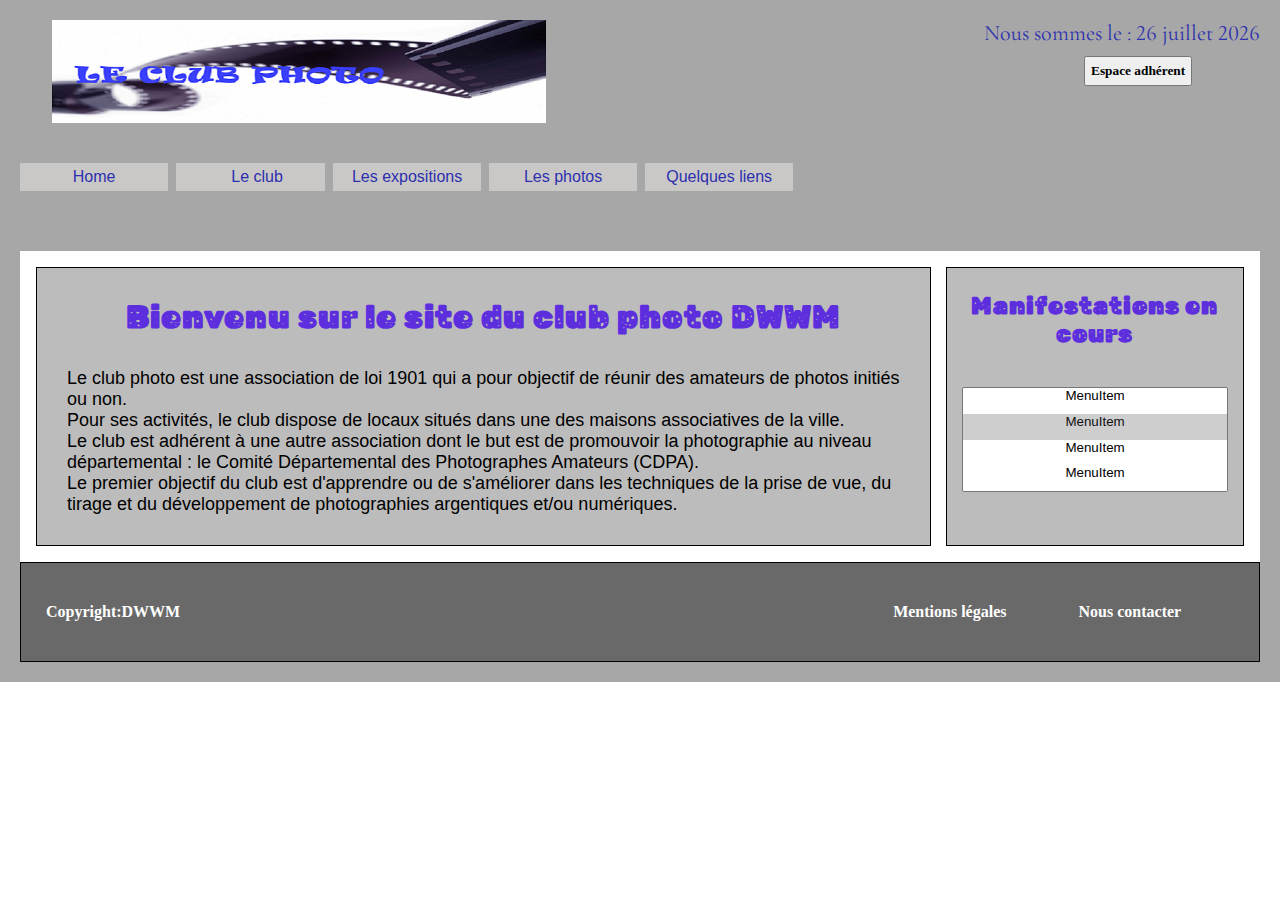
==== index.html @ 6b791bfb "update index-html" ====
<!DOCTYPE html>
<html lang="en">

<head>
    <meta charset="UTF-8">
    <meta http-equiv="X-UA-Compatible" content="IE=edge">
    <meta name="viewport" content="width=device-width, initial-scale=1.0">
    <link href="https://cdn.jsdelivr.net/npm/bootstrap@5.0.2/dist/css/bootstrap.min.css" rel="stylesheet"
        integrity="sha384-EVSTQN3/azprG1Anm3QDgpJLIm9Nao0Yz1ztcQTwFspd3yD65VohhpuuCOmLASjC" crossorigin="anonymous">
    <script src="https://cdn.jsdelivr.net/npm/bootstrap@5.0.2/dist/js/bootstrap.bundle.min.js"
        integrity="sha384-MrcW6ZMFYlzcLA8Nl+NtUVF0sA7MsXsP1UyJoMp4YLEuNSfAP+JcXn/tWtIaxVXM" crossorigin="anonymous">
        </script>
    <link rel="stylesheet" href="style_index.css">
    <title>Projet_ClubPhoto</title>
</head>

<body>
    <div class="content">
        <header>
            <div class="flexbox">
                <img src="./images/banniere.png" alt="logo" class="logo">
                <div class="flex"> 
                    
                    <p class="date" id="date"></p>                 

                    <script>
                        function mettreAJourDate() {
                            let maintenant = new Date();
                            let jour = maintenant.getDate();
                            let mois = maintenant.getMonth(); // Les mois commencent à 0
                            let annee = maintenant.getFullYear();
                        
                            // Tableau contenant les noms des mois en français
                            let moisEnLettre = ['janvier', 'février', 'mars', 'avril', 'mai', 'juin', 'juillet', 'août', 'septembre', 'octobre', 'novembre', 'décembre'];
                        
                            // Formatage de la date
                            let dateFormatted = jour + ' ' + moisEnLettre[mois] + ' ' + annee;
                        
                            // Mise à jour de l'élément HTML avec la classe "date"
                            document.querySelector('.date').textContent = "Nous sommes le : " + dateFormatted;
                        }
                        
                        // Appeler la fonction initiale
                        mettreAJourDate();
                        
                        // Mettre à jour la date toutes les secondes (1000 millisecondes)
                        setInterval(mettreAJourDate, 1000);
                        </script>
 
                    <button>Espace adhérent</button>
                </div>
            </div>
            <nav class="hidden">
                <ul class="flex">
                    <li><a href="index.html">Home</a></li>
                    <li class="dropdown-toggle menu-deroulant">Le club
                        <ul class="dropdown-menu sous-menu" aria-labelledby="dropdownMenuLink">
                            <li class="sousMenu"><a class="dropdown-item" href="fonctionnement.html">Le
                                    fonctionnement</a></li>
                            <li class="sousMenu"><a class="dropdown-item" href="activites.html">Les activités</a></li>
                            <li class="sousMenu"><a class="dropdown-item"
                                    href="https://federation-photo.fr/wp-content/uploads/Fichiers_pdf/Statuts/Statuts.pdf">Les
                                    status</a></li>
                        </ul>
                    </li>
                    <li><a href="https://www.clubphotopornichet.com/expos-par-ann%C3%A9e-1">Les expositions</a></li>
                    <li><a href="photos.html">Les photos</a></li>
                    <li><a href="liens.html">Quelques liens</a></li>
                </ul>
            </nav>
            <!-- Menu Humburguer pour mobile -->
            <ul class="hidden">
                <li class="menu-deroulant">
                    <img class="humburguer bg-light" src="menu.png" alt="icon humburguer">
                    <ul class="sous-menu">
                        <li>
                            <a class="dropdown-item" href="index.html">Home</a>
                        </li>
                        <li class="menuDeroulant dropdown-toggle">Le club
                            <ul class="sousMenu">
                                <li>
                                    <a class="dropdown-item" href="fonctionnement.html">Le fonctionnement</a>
                                </li>
                                <li>
                                <a class="dropdown-item" href="activites.html">Les activités</a>
                                </li>
                                <li>
                                    <a class="dropdown-item"
                                        href="https://federation-photo.fr/wp-content/uploads/Fichiers_pdf/Statuts/Statuts.pdf">Les status</a>
                                </li>
                            </ul>
                        </li>
                        <li>
                            <a class="dropdown-item"
                                href="https://www.clubphotopornichet.com/expos-par-ann%C3%A9e-1">Les expositions</a>
                        </li>
                        <li>
                            <a class="dropdown-item" href="photos.html">Les photos</a>
                        </li>
                        <li>
                            <a class="dropdown-item" href="liens.html">Quelques liens</a>
                        </li>
                    </ul>
                </li>
            </ul>
        </header>
        <main>
            <div class="bg-color">
                <h1>Bienvenu sur le site du club photo DWWM</h1>
                <p>
                    Le club photo est une association de loi 1901 qui a pour objectif de réunir des amateurs de
                    photos initiés ou non.
                </p>
                <p>
                    Pour ses activités, le club dispose de locaux situés dans une des maisons
                    associatives de la ville.
                </p>
                <p>
                    Le club est adhérent à une autre association dont le but est de promouvoir la photographie au
                    niveau départemental : le Comité Départemental des Photographes Amateurs (CDPA).
                </p>
                <p>
                    Le premier objectif du club est d'apprendre ou de s'améliorer dans les techniques de la prise de
                    vue, du tirage et du développement de photographies argentiques et/ou numériques.
                </p>
            </div>
            <aside>
                <h2>Manifestations en cours</h2>
                <select name="select" multiple>
                    <option value="MenuItem">MenuItem</option>
                    <option value="MenuItem" selected>MenuItem</option>
                    <option value="MenuItem">MenuItem</option>
                    <option value="MenuItem">MenuItem</option>
                    <option value="MenuItem">MenuItem</option>
                </select>
            </aside>
        </main>
        <footer>
            <a href="#">Copyright:DWWM</a>
            <a href="https://www.associatheque.fr/fr/fichiers/bao/fiche-memo-mentions-legales-site-associatif.pdf">Mentions
                légales</a>
            <a href="contact.html">Nous contacter</a>
        </footer>
    </div>
</body>

</html>
---- style_index.css ----
@import url('https://fonts.googleapis.com/css2?family=Cormorant+Infant:ital,wght@1,700&display=swap');
@import url('https://fonts.googleapis.com/css2?family=Rubik+Moonrocks&family=The+Nautigal:wght@700&display=swap');
@import url('https://fonts.googleapis.com/css2?family=Cormorant+Infant:ital,wght@1,700&display=swap');

* {
    margin: 0;
    padding: 0;
    box-sizing: border-box;
}
.content {
    background-color: #a7a7a7;
    padding: 20px;
}
ul {
    list-style: none;
}
ul li {
    padding: 5px 2px;
    margin-right:8px;
    font-family: 'Lucida Sans', 'Lucida Sans Regular', sans-serif;
}
ul li a {
    text-decoration: none;
    color: rgb(63, 55, 55);
    white-space: nowrap;
}
ul.hidden {
    display: none;
}
img.logo {
    width: 45%;
    margin-bottom: 40px;
    padding-left: 2em;
    padding-right: 2em;
}
.flexbox {
    display: flex;
    justify-content: space-between;
}
p.date {
    font-size: 22px;
    font-family: 'Cormorant Infant', serif;
    color: #2c30ae;
}
button {
    padding: 5px;
    font-weight: bold;
    font-family: 'Times New Roman', Times, serif;
}
div button {
    margin-top: 10px;
    margin-left: 100px;
    padding: 5px;
    font-weight: bold;
    font-family: 'Times New Roman', Times, serif;
}
nav ul li a, nav ul li, ul.sous-menu li a, ul.sous-menu li {
    color: #2c30ae;
    font-weight: 500;
}
div.sous-menu {
    display: none;
}
nav ul li a:hover, nav ul li:hover {
    color: #79294e;
}
nav.hidden {
    width: 63%;
}
nav.hidden ul.flex {
    display: flex;
    justify-content: space-between;
    align-items: center;
}
nav.hidden ul.flex li:not(li.sousMenu) {
    background-color: #cac8c6;
    width: 160px;
    text-align: center;
}
.menu-deroulant {
    position: relative;
    padding-left: 15px;
}
ul.sous-menu {
    position: absolute;
    display: none;
    background-color: #86b0b5;
    padding: 10px;
    margin-left: -16px;
    margin-top: 5px;
}
.sous-menu li {
    white-space: nowrap;
}
.sous-menu li a {
    color: #2c30ae;
}
.sous-menu li a:hover {
    color: #2c30ae;
}
.menu-deroulant:hover {
    cursor: pointer;
}
.menu-deroulant:hover .sous-menu {
    display: block;
}
h1,
h2 {
    font-family: 'Rubik Moonrocks', cursive;
    color: #5d2edd;
    letter-spacing: 1px;  
    text-align:center;
}
h1{
    padding-bottom:1em;
}
h2{
    padding: 1em 0;
}
p{
   font-size: 18px;
   font-family: 'Gotu', sans-serif;
}
main {
    border: 1px solid white;
    background-color: white;
    margin-top:60px;    
    padding: 15px;
    display:grid;
    grid-template-columns: 3fr 1fr;
    grid-gap: 15px;
    height:100%;
}
.bg-color {
    border: 1px solid black;
    background-color: #bdbcbc;
    padding:30px;
    height:100%;
}
aside {
    border: 1px solid black;
    background-color: #bdbcbc; 
    height:100%;
}
select {
    width: 90%;
    margin: 15px; 
}

select option {
     text-align: center;
     padding-bottom: 0.8em;
     font-family: 'Gill Sans', 'Gill Sans MT', Calibri, 'Trebuchet MS', sans-serif;
}
footer {
    border: 1px solid black;
    padding-right: 15px;
    height: 100px;
    background-color: dimgray;
    display: grid;
    grid-template-columns: 5fr 1fr 1fr;
    grid-gap: 20px;
    color: white;
    align-items: center;
    font-size: 16px;
    padding-left: 25px;
}
footer a {
    color: white;
    text-decoration: none;
    font-weight: bold;
}

        /* Responsive */

@media screen and (max-width: 900px){

    ul.hidden {
        display: block;
    }
    nav.hidden {
        display: none;
    }
    img.logo {
        width: 100%;
    }
    .flexbox {
        display: block;
        margin-right: 20px;
    }
    div.flex {
        display: flex;
        justify-content: space-between;
        margin-right: 20px;
    }
    div.flex button {
        margin-top: 0px;
        margin-right: 0px;
        padding: 5px;
        font-weight: bold;
        font-family: 'Times New Roman', Times, serif;
    }
    p.date {
        line-height: 1;
    }
    img.humburguer {
        width: 2.5em;
        margin-left: -1em;
        padding: 5px 10px;
        font-size: 25px;
        margin-top: 20px;
    }
    .menu-deroulant,
    .menuDeroulant {
        position: relative;
        padding-left: 15px;
    }
    .sous-menu,
    .sousMenu {
        position: absolute;
        display: none;
        background-color: #86b0b5;
        padding: 10px;
    }
    .sousMenu li {
        white-space: nowrap;
    }
    .menu-deroulant:hover,
    .menuDeroulant:hover {
        cursor: pointer;
    }
    .menu-deroulant:hover .sous-menu {
        display: block;
    }
    .menuDeroulant:hover .sousMenu {
        display: block;
    }
    .menuDeroulant a.dropdown-toggle {
        padding-left: 15px;
    }
    main{
        grid-template-columns: none;
        margin-top: 20px;
    }
    select{
        width:80%;
        margin:0 10%;
        margin-top:15px;
        margin-bottom: 60px;
    }
    
}
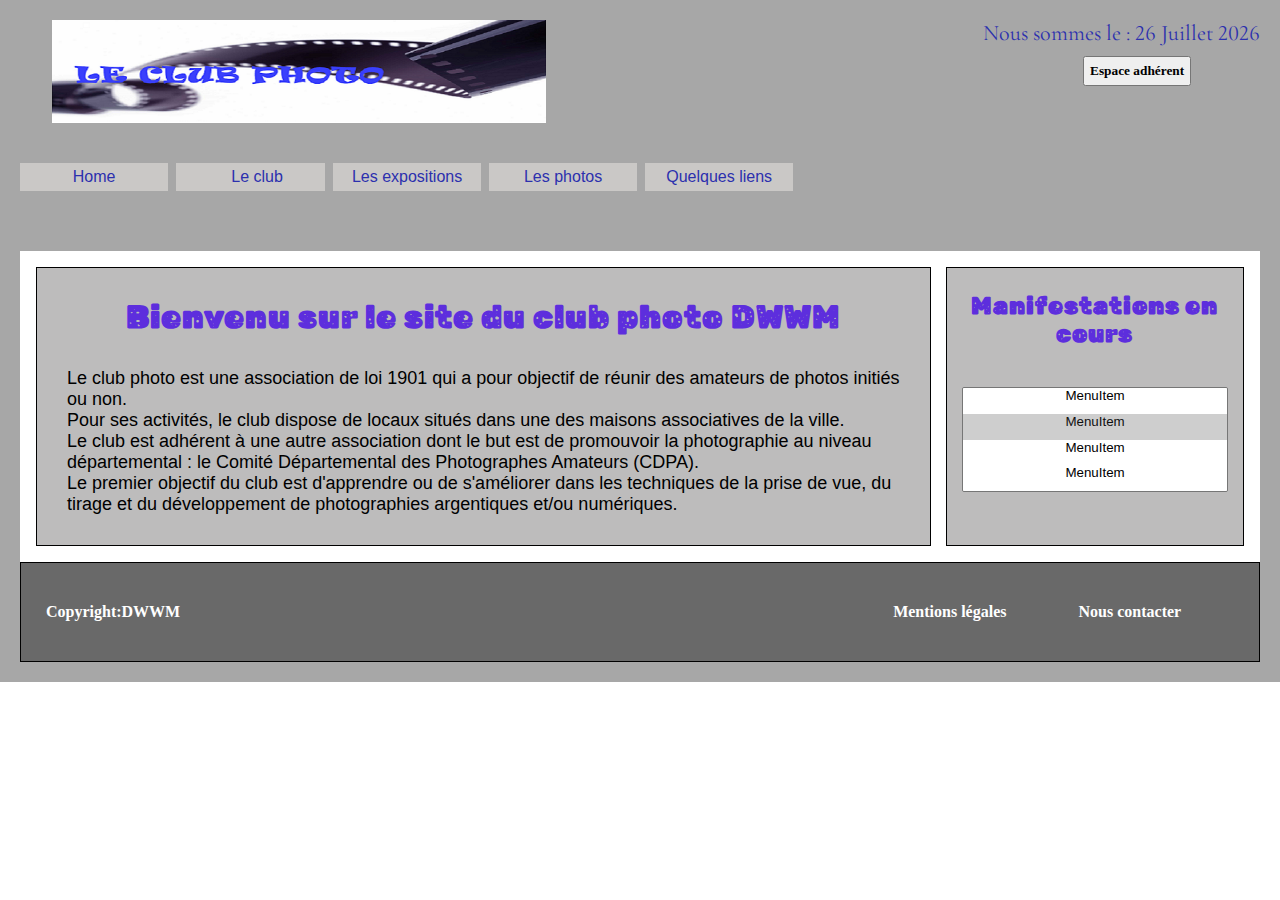
==== commit eacf978c: "Update index.html" ====
--- a/index.html
+++ b/index.html
@@ -31,7 +31,7 @@
                             let annee = maintenant.getFullYear();
                         
                             // Tableau contenant les noms des mois en français
-                            let moisEnLettre = ['janvier', 'février', 'mars', 'avril', 'mai', 'juin', 'juillet', 'août', 'septembre', 'octobre', 'novembre', 'décembre'];
+                            let moisEnLettre = ['Janvier', 'Février', 'Mars', 'Avril', 'Mai', 'Juin', 'Juillet', 'Août', 'Septembre', 'Octobre', 'Novembre', 'Décembre'];
                         
                             // Formatage de la date
                             let dateFormatted = jour + ' ' + moisEnLettre[mois] + ' ' + annee;
